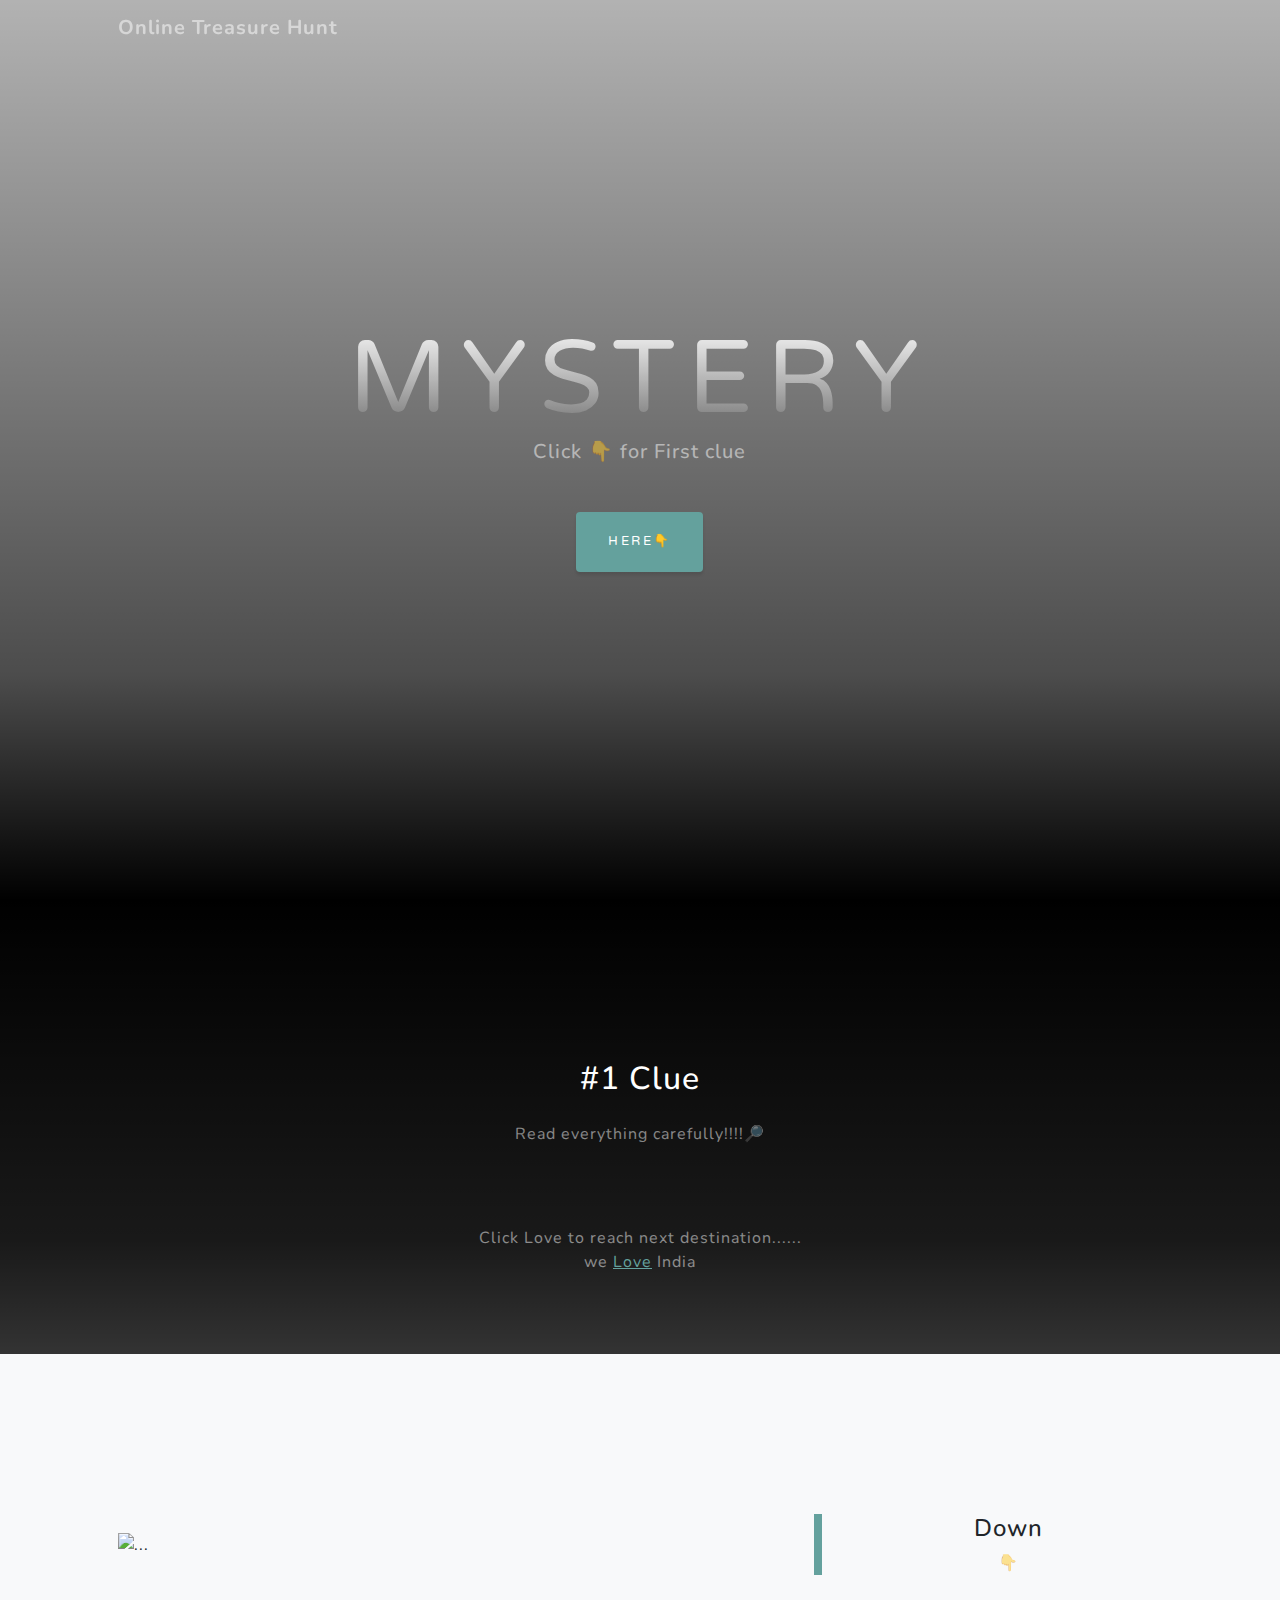
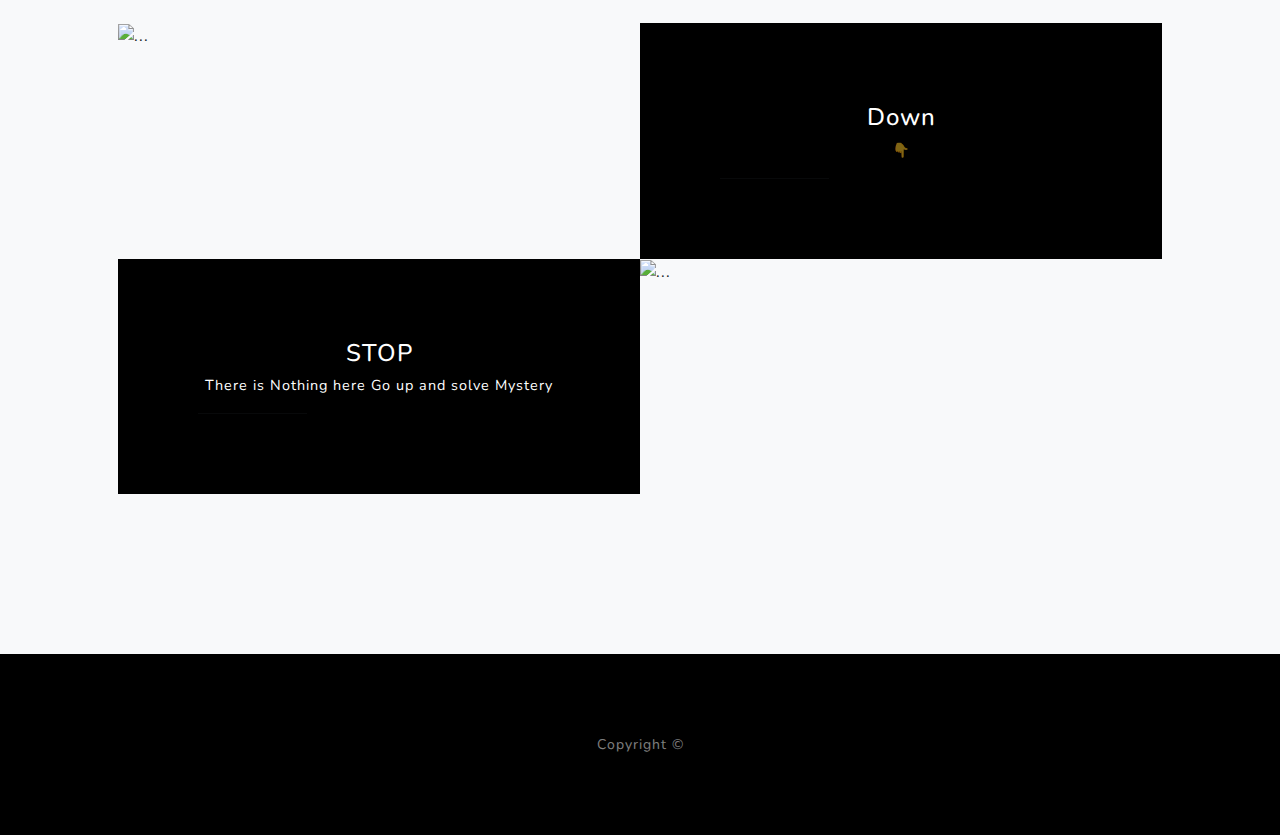
==== index.html @ 4734402b "first commit" ====
<!DOCTYPE html>
<html lang="en">
    <head>
        <meta charset="utf-8" />
        <meta name="viewport" content="width=device-width, initial-scale=1, shrink-to-fit=no" />
        <meta name="description" content="" />
        <meta name="author" content="" />
        <title>Grayscale - Start Bootstrap Theme</title>
        <link rel="icon" type="image/x-icon" href="assets/favicon.ico" />
        <!-- Font Awesome icons (free version)-->
        <script src="https://use.fontawesome.com/releases/v5.15.3/js/all.js" crossorigin="anonymous"></script>
        <!-- Google fonts-->
        <link href="https://fonts.googleapis.com/css?family=Varela+Round" rel="stylesheet" />
        <link href="https://fonts.googleapis.com/css?family=Nunito:200,200i,300,300i,400,400i,600,600i,700,700i,800,800i,900,900i" rel="stylesheet" />
        <!-- Core theme CSS (includes Bootstrap)-->
        <link href="css/styles.css" rel="stylesheet" />
    </head>
    <body id="page-top">
        <!-- Navigation-->
        <nav class="navbar navbar-expand-lg navbar-light fixed-top" id="mainNav">
            <div class="container px-4 px-lg-5">
                <a class="navbar-brand" href="#page-top">Online Treasure Hunt</a>
                <button class="navbar-toggler navbar-toggler-right" type="button" data-bs-toggle="collapse" data-bs-target="#navbarResponsive" aria-controls="navbarResponsive" aria-expanded="false" aria-label="Toggle navigation">
                    Menu
                    <i class="fas fa-bars"></i>
                </button>
                <div class="collapse navbar-collapse" id="navbarResponsive">
                 
                </div>
            </div>
        </nav>
        <!-- Masthead-->
        <header class="masthead">
            <div class="container px-4 px-lg-5 d-flex h-100 align-items-center justify-content-center">
                <div class="d-flex justify-content-center">
                    <div class="text-center">
                        <h1 class="mx-auto my-0 text-uppercase">Mystery</h1>
                        <h2 class="text-white-50 mx-auto mt-2 mb-5">Click 👇 for First clue</h2>
                        <a class="btn btn-primary" href="#about">here👇</a>
                    </div>
                </div>
            </div>
        </header>
        <!-- About-->
        <section class="about-section text-center" id="about">
            <div class="container px-4 px-lg-5">
                <div class="row gx-4 gx-lg-5 justify-content-center">
                    <div class="col-lg-8">
                        <h2 class="text-white mb-4">#1 Clue</h2>
                        <p class="text-white-50">
                            Read everything carefully!!!!🔎</p>
			<p class="text-white-50">
			Click <a id=lol href="first.html">Love</a> to reach next destination......<br>
			we <a href="first.html">Love</a>  India</P>
			
                    </div>
                </div>
                
            </div>
        </section>
        <!-- Projects-->
        <section class="projects-section bg-light" id="projects">
            <div class="container px-4 px-lg-5">
                <!-- Featured Project Row-->
                <div class="row gx-0 mb-4 mb-lg-5 align-items-center">
                    <div class="col-xl-8 col-lg-7"><img class="img-fluid mb-3 mb-lg-0" src="https://lh3.googleusercontent.com/proxy/EVukHtGMOGI_i8pgx2x5LU8LfV0zl30tAW7QJvMljacO38zrEqmKgSDWO2-Tt4s6Aq2Wg7WZestBYoD68SdWAOkvng" alt="..." /></div>
                    <div class="col-xl-4 col-lg-5">
                        <div class="featured-text text-center text-lg-left">
                            <h4>Down</h4>
                            <p class="text-black-50 mb-0">👇</p>
                        </div>
                    </div>
                </div>
                <!-- Project One Row-->
                <div class="row gx-0 mb-5 mb-lg-0 justify-content-center">
                    <div class="col-lg-6"><img class="img-fluid" src="https://lh3.googleusercontent.com/proxy/EVukHtGMOGI_i8pgx2x5LU8LfV0zl30tAW7QJvMljacO38zrEqmKgSDWO2-Tt4s6Aq2Wg7WZestBYoD68SdWAOkvng" alt="..." /></div>
                    <div class="col-lg-6">
                        <div class="bg-black text-center h-100 project">
                            <div class="d-flex h-100">
                                <div class="project-text w-100 my-auto text-center text-lg-left">
                                    <h4 class="text-white">Down</h4>
                                    <p class="mb-0 text-white-50">👇</p>
                                    <hr class="d-none d-lg-block mb-0 ms-0" />
                                </div>
                            </div>
                        </div>
                    </div>
                </div>
                <!-- Project Two Row-->
                <div class="row gx-0 justify-content-center">
                    <div class="col-lg-6"><img class="img-fluid" src="https://upload.wikimedia.org/wikipedia/commons/thumb/1/1c/Italian_traffic_signs_-_fermarsi_e_dare_precedenza_-_stop.svg/1200px-Italian_traffic_signs_-_fermarsi_e_dare_precedenza_-_stop.svg.png" alt="..." /></div>
                    <div class="col-lg-6 order-lg-first">
                        <div class="bg-black text-center h-100 project">
                            <div class="d-flex h-100">
                                <div class="project-text w-100 my-auto text-center text-lg-right">
                                    <h4 class="text-white">STOP</h4>
                                    <p class="mb-0 text-white">There is Nothing here Go up and solve Mystery</p>
                                    <hr class="d-none d-lg-block mb-0 me-0" />
                                </div>
                            </div>
                        </div>
                    </div>
                </div>
            </div>
        </section>
        <!-- Signup-->
  
        <!-- Footer-->
        <footer class="footer bg-black small text-center text-white-50"><div class="container px-4 px-lg-5">Copyright &copy;</div></footer>
        <!-- Bootstrap core JS-->
        <script src="https://cdn.jsdelivr.net/npm/bootstrap@5.0.1/dist/js/bootstrap.bundle.min.js"></script>
        <!-- Core theme JS-->
        <script src="js/scripts.js"></script>
    </body>
</html>
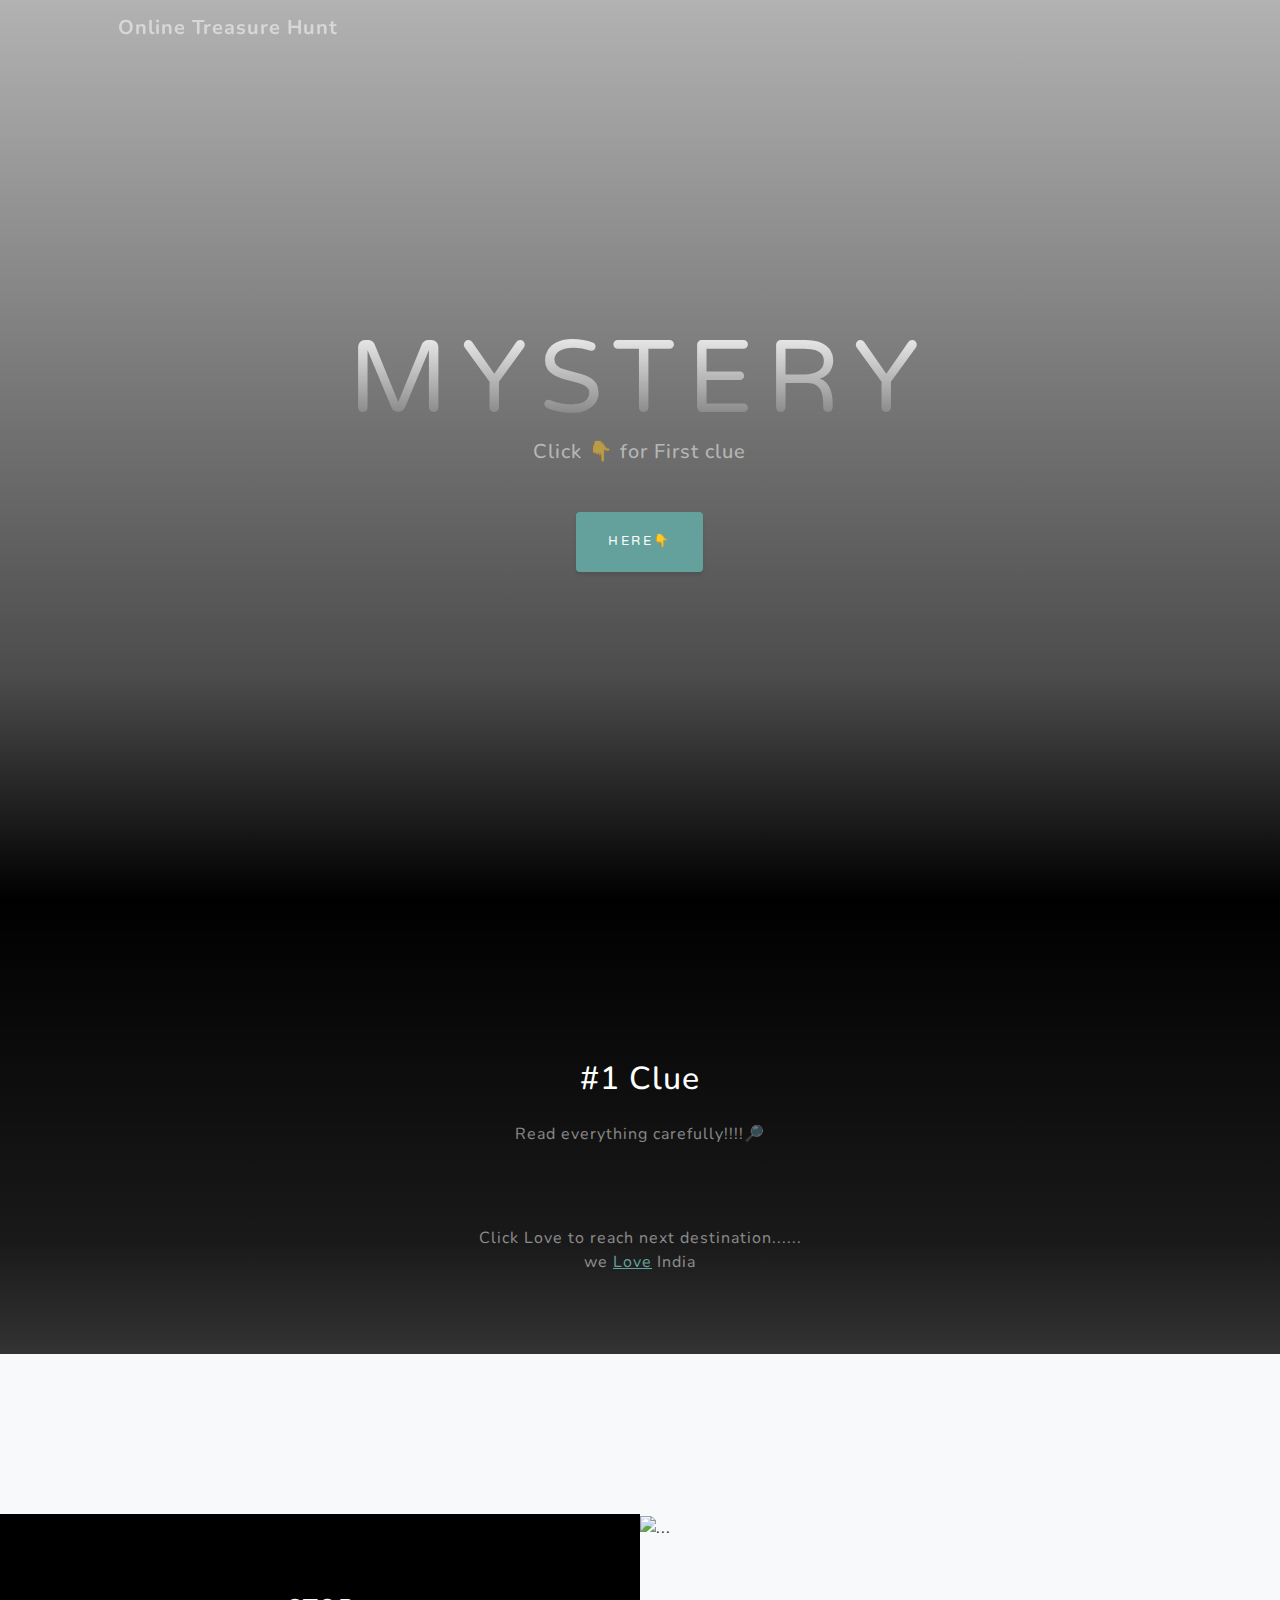
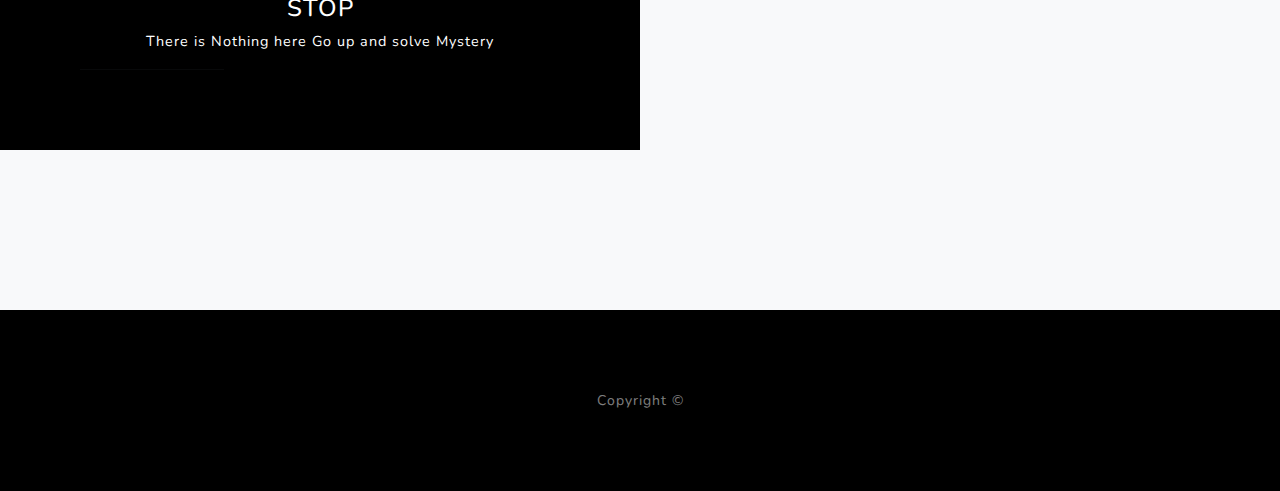
==== commit a745b733: "Update index.html" ====
--- a/index.html
+++ b/index.html
@@ -60,32 +60,6 @@
         </section>
         <!-- Projects-->
         <section class="projects-section bg-light" id="projects">
-            <div class="container px-4 px-lg-5">
-                <!-- Featured Project Row-->
-                <div class="row gx-0 mb-4 mb-lg-5 align-items-center">
-                    <div class="col-xl-8 col-lg-7"><img class="img-fluid mb-3 mb-lg-0" src="https://lh3.googleusercontent.com/proxy/EVukHtGMOGI_i8pgx2x5LU8LfV0zl30tAW7QJvMljacO38zrEqmKgSDWO2-Tt4s6Aq2Wg7WZestBYoD68SdWAOkvng" alt="..." /></div>
-                    <div class="col-xl-4 col-lg-5">
-                        <div class="featured-text text-center text-lg-left">
-                            <h4>Down</h4>
-                            <p class="text-black-50 mb-0">👇</p>
-                        </div>
-                    </div>
-                </div>
-                <!-- Project One Row-->
-                <div class="row gx-0 mb-5 mb-lg-0 justify-content-center">
-                    <div class="col-lg-6"><img class="img-fluid" src="https://lh3.googleusercontent.com/proxy/EVukHtGMOGI_i8pgx2x5LU8LfV0zl30tAW7QJvMljacO38zrEqmKgSDWO2-Tt4s6Aq2Wg7WZestBYoD68SdWAOkvng" alt="..." /></div>
-                    <div class="col-lg-6">
-                        <div class="bg-black text-center h-100 project">
-                            <div class="d-flex h-100">
-                                <div class="project-text w-100 my-auto text-center text-lg-left">
-                                    <h4 class="text-white">Down</h4>
-                                    <p class="mb-0 text-white-50">👇</p>
-                                    <hr class="d-none d-lg-block mb-0 ms-0" />
-                                </div>
-                            </div>
-                        </div>
-                    </div>
-                </div>
                 <!-- Project Two Row-->
                 <div class="row gx-0 justify-content-center">
                     <div class="col-lg-6"><img class="img-fluid" src="https://upload.wikimedia.org/wikipedia/commons/thumb/1/1c/Italian_traffic_signs_-_fermarsi_e_dare_precedenza_-_stop.svg/1200px-Italian_traffic_signs_-_fermarsi_e_dare_precedenza_-_stop.svg.png" alt="..." /></div>
